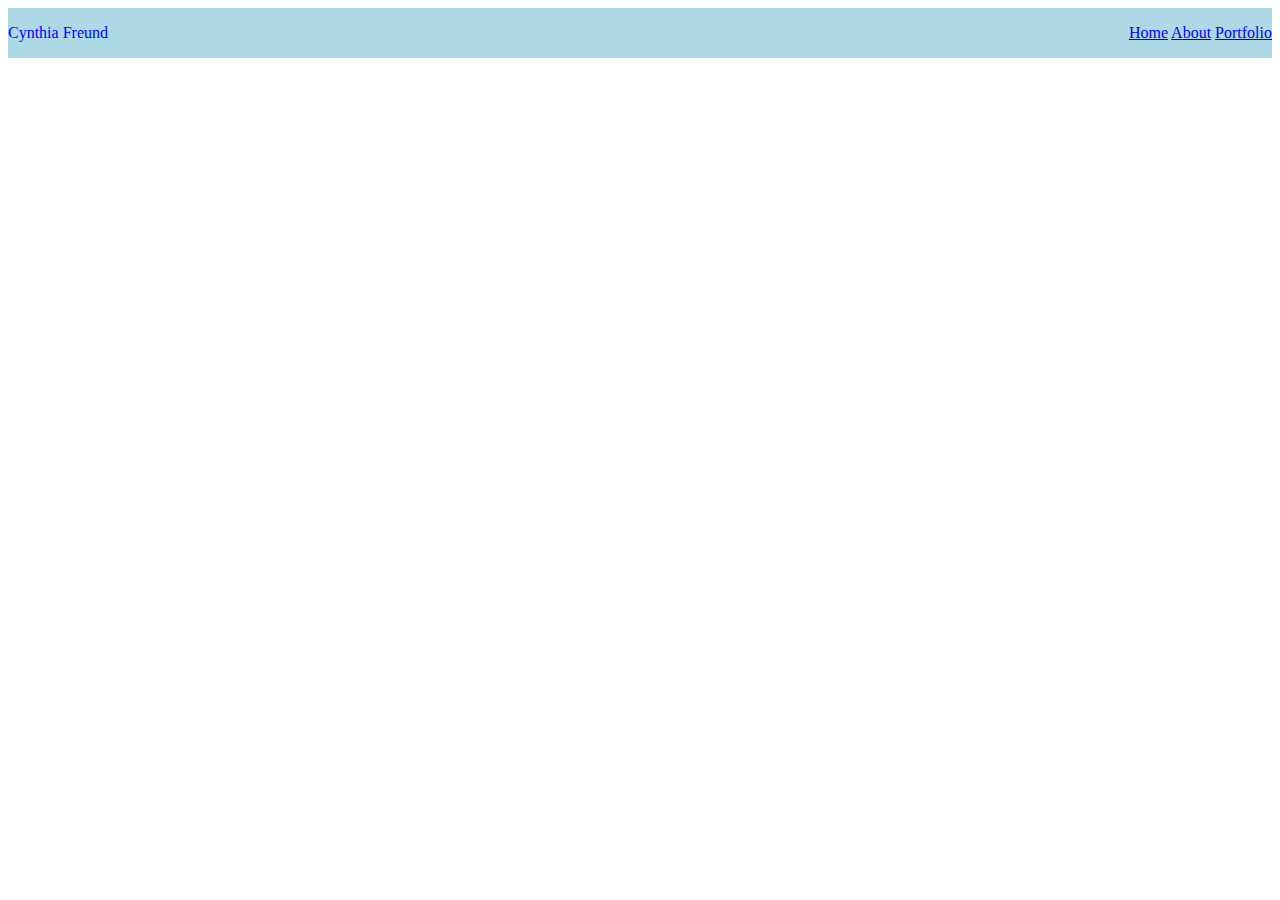
==== about.html @ 014feccc "set up of page" ====
<!DOCTYPE html>
<html lang="en">
<head>
    <meta charset="UTF-8">
    <meta name="viewport" content="width=device-width, initial-scale=1.0">
    <title>Portfolio</title>
    <link rel="stylesheet" href="./style.css">
</head>
<body><header class="header">
    <p class="name">Cynthia Freund</p>
    <nav>
    <a href="./index.html">Home</a> 
    <a href="./about.html">About</a> 
    <a href="./portfolio.html">Portfolio</a> 
    </nav>
</header>
    
</body>
</html>
---- style.css ----
.header {
  display: flex;
  justify-content: space-between;
  align-items: center;
  background-color: lightblue;
  color: blue;
  margin: 0;
  padding: 0;
}

.content {
  background-image: url("./images/background.jpg");
  background-size: cover;
  background-position: center;
}

.headshot {
  float: right;
}/*# sourceMappingURL=style.css.map */
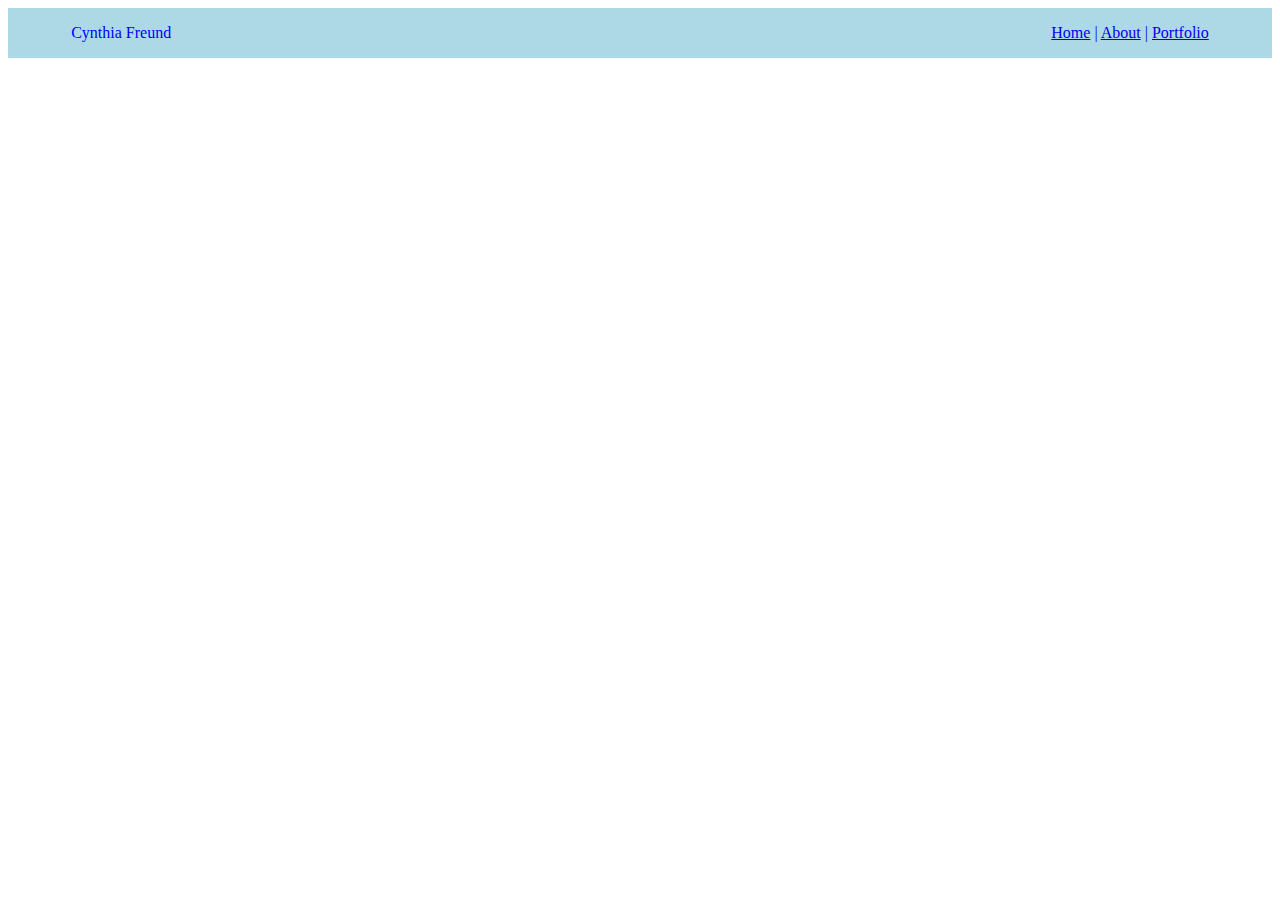
==== commit dbf3b8d7: "more content" ====
--- a/about.html
+++ b/about.html
@@ -6,13 +6,14 @@
     <title>Portfolio</title>
     <link rel="stylesheet" href="./style.css">
 </head>
-<body><header class="header">
-    <p class="name">Cynthia Freund</p>
+<body>
+    <header class="header">
+        <p class="name">Cynthia Freund</p>
     <nav>
-    <a href="./index.html">Home</a> 
-    <a href="./about.html">About</a> 
-    <a href="./portfolio.html">Portfolio</a> 
-    </nav>
+        <a href="./index.html">Home</a> |
+        <a href="./about.html">About</a> |
+        <a href="./portfolio.html">Portfolio</a> 
+        </nav>
 </header>
     
 </body>
--- a/style.css
+++ b/style.css
@@ -4,16 +4,24 @@
   align-items: center;
   background-color: lightblue;
   color: blue;
-  margin: 0;
-  padding: 0;
+  margin: auto;
+  padding: 0 5%;
 }
 
 .content {
   background-image: url("./images/background.jpg");
   background-size: cover;
   background-position: center;
+  display: flex;
+  justify-content: space-between;
+  margin: 0;
 }
 
 .headshot {
   float: right;
+}
+
+.mission, .inspiration {
+  border: 3px solid blue;
+  margin: 100px 75px 150px 50px;
 }/*# sourceMappingURL=style.css.map */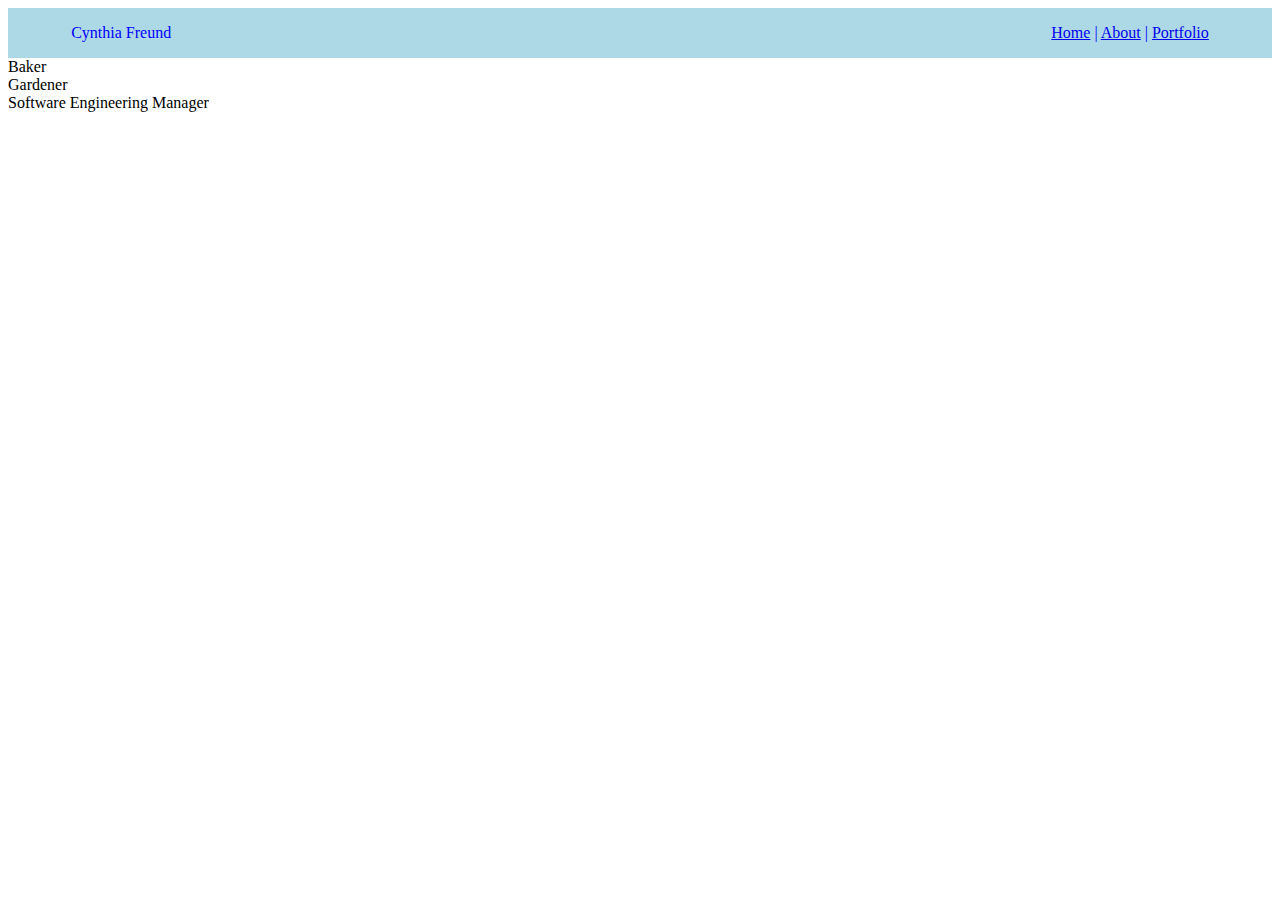
==== commit cbb6a4fa: "more styling" ====
--- a/about.html
+++ b/about.html
@@ -15,6 +15,11 @@
         <a href="./portfolio.html">Portfolio</a> 
         </nav>
 </header>
+    <article>
+        <div class="baker">Baker</div>
+        <div class="gardener">Gardener</div>
+        <div class="software">Software Engineering Manager</div>
+    </article>
     
 </body>
 </html>--- a/style.css
+++ b/style.css
@@ -9,19 +9,29 @@
 }
 
 .content {
-  background-image: url("./images/background.jpg");
+  background-image: url("./images/croppedBackground.png");
   background-size: cover;
   background-position: center;
-  display: flex;
-  justify-content: space-between;
-  margin: 0;
+}
+
+h1 {
+  color: blue;
+  font-size: 3vw;
+  text-align: center;
 }
 
 .headshot {
-  float: right;
+  float: left;
+  border-top-left-radius: 15px;
+  border: 5px solid black;
 }
 
-.mission, .inspiration {
+.mission {
   border: 3px solid blue;
   margin: 100px 75px 150px 50px;
+}
+
+.inspiration {
+  border: 3px solid blue;
+  margin: 100px 75px 500px 50px;
 }/*# sourceMappingURL=style.css.map */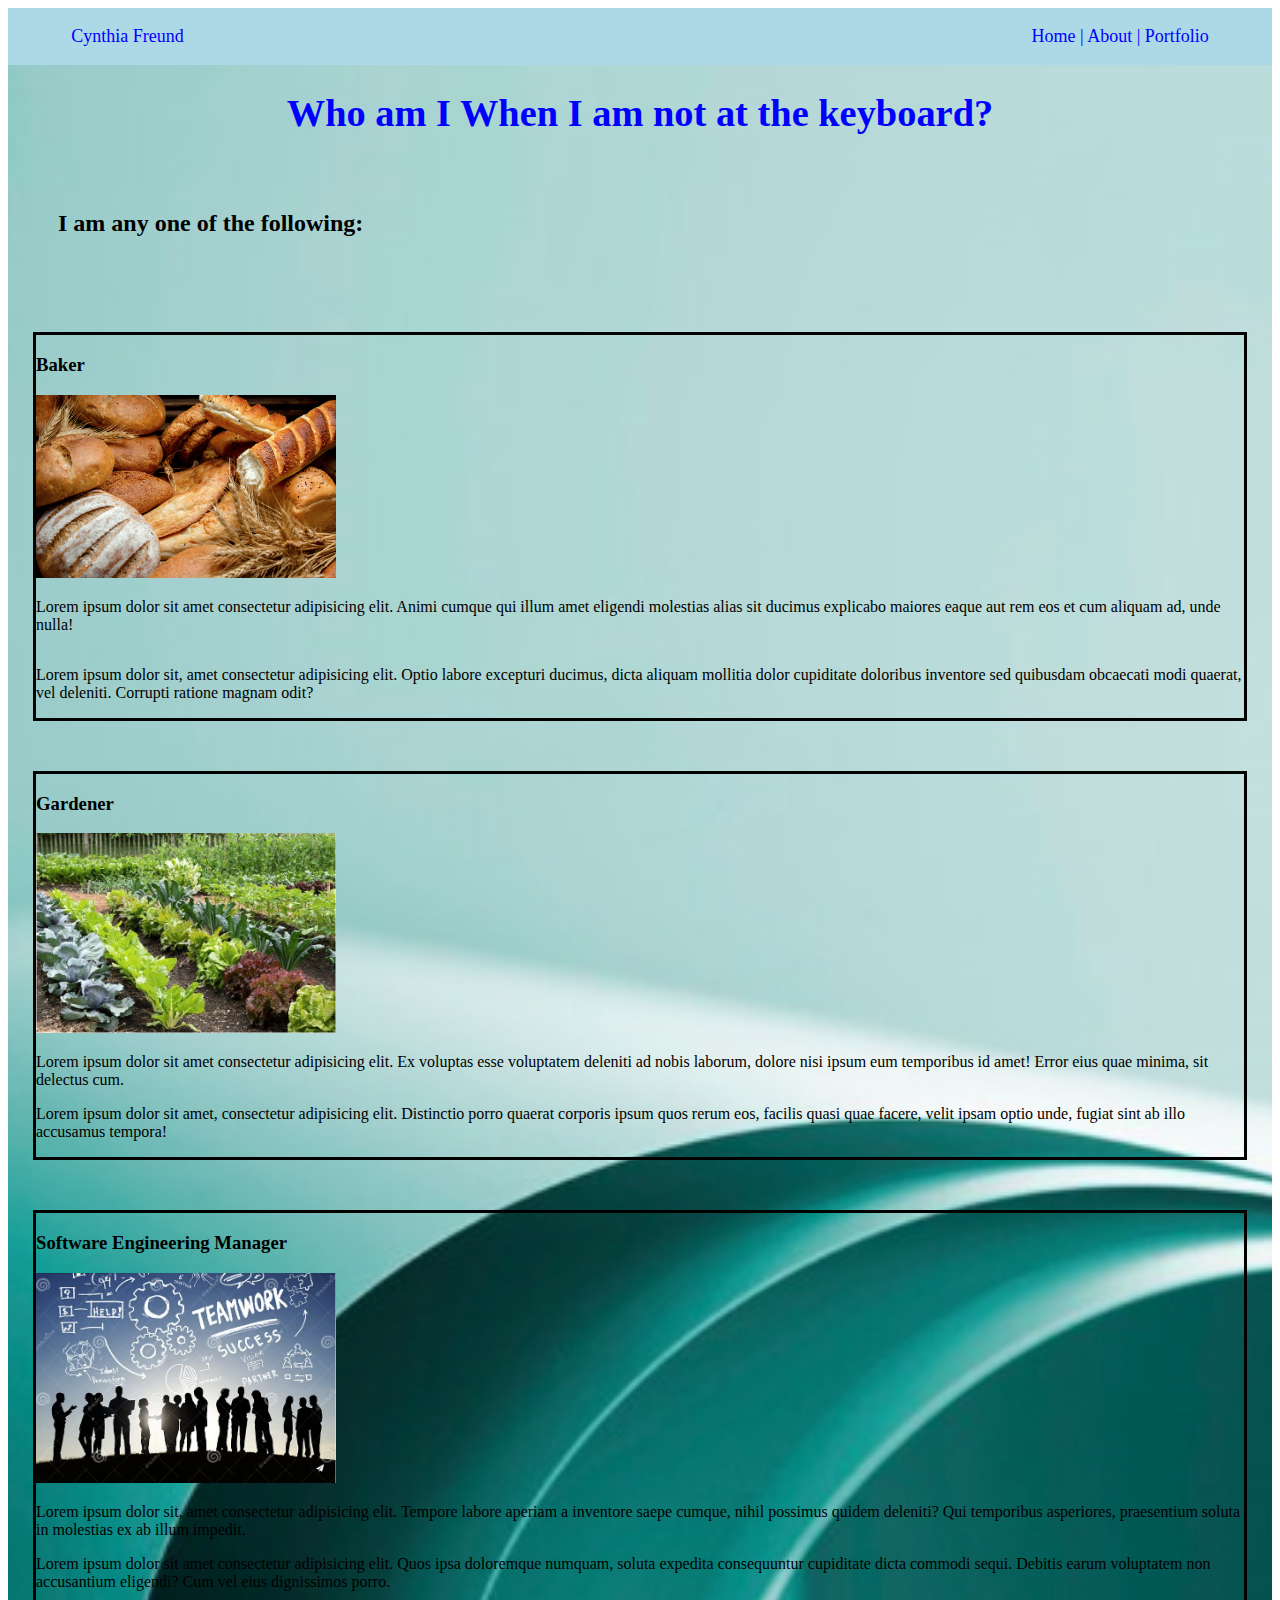
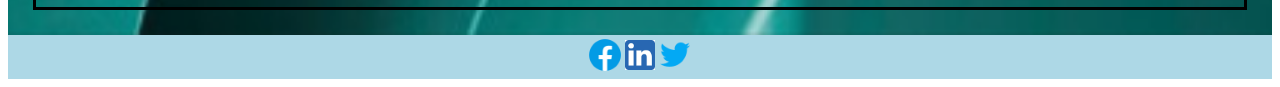
==== commit b5e135ee: "about page content and some styling" ====
--- a/about.html
+++ b/about.html
@@ -15,11 +15,33 @@
         <a href="./portfolio.html">Portfolio</a> 
         </nav>
 </header>
+    <main class="content">
     <article>
-        <div class="baker">Baker</div>
-        <div class="gardener">Gardener</div>
-        <div class="software">Software Engineering Manager</div>
+        <h1>Who am I When I am not at the keyboard?</h1>
+        <h2>I am any one of the following:</h2>
+        <div class="baker"><h3>Baker</h3>
+            <img src="./images/bread.png" alt="bread" width="300px">
+            <p class="bakerText">Lorem ipsum dolor sit amet consectetur adipisicing elit. Animi cumque qui illum amet eligendi molestias alias sit ducimus explicabo maiores eaque aut rem eos et cum aliquam ad, unde nulla!</p>
+            <p>Lorem ipsum dolor sit, amet consectetur adipisicing elit. Optio labore excepturi ducimus, dicta aliquam mollitia dolor cupiditate doloribus inventore sed quibusdam obcaecati modi quaerat, vel deleniti. Corrupti ratione magnam odit?
+            </p>
+        </div>
+        <div class="gardener"><h3>Gardener</h3>
+            <img src="./images/garden.png" alt="garden" width="300px">
+            <p>Lorem ipsum dolor sit amet consectetur adipisicing elit. Ex voluptas esse voluptatem deleniti ad nobis laborum, dolore nisi ipsum eum temporibus id amet! Error eius quae minima, sit delectus cum.</p>
+            <p>Lorem ipsum dolor sit amet, consectetur adipisicing elit. Distinctio porro quaerat corporis ipsum quos rerum eos, facilis quasi quae facere, velit ipsam optio unde, fugiat sint ab illo accusamus tempora!</p>
+        </div>
+        <div class="software"><h3>Software Engineering Manager</h3>
+            <img src="./images/manager.png" alt="team manager" width="300px">
+            <p>Lorem ipsum dolor sit, amet consectetur adipisicing elit. Tempore labore aperiam a inventore saepe cumque, nihil possimus quidem deleniti? Qui temporibus asperiores, praesentium soluta in molestias ex ab illum impedit.</p>
+            <p>Lorem ipsum dolor sit amet consectetur adipisicing elit. Quos ipsa doloremque numquam, soluta expedita consequuntur cupiditate dicta commodi sequi. Debitis earum voluptatem non accusantium eligendi? Cum vel eius dignissimos porro.</p>
+        </div>
     </article>
+    </main>
+    <footer class="footer">
+        <a href="#"><img src="./images/facebook.png" alt="facebook logo" width="40px"/></a>
+        <a href="https://www.linkedin.com/in/cynthia-freund-59958a37/"><img src="./images/linkedIn.png" alt="linkedIn logo" width = "30px"/></a>
+        <a href="#"><img src="./images/twitter.png" alt="twitter logo" width="40px"/></a>
+    </footer> 
     
 </body>
 </html>--- a/style.css
+++ b/style.css
@@ -2,16 +2,51 @@
   display: flex;
   justify-content: space-between;
   align-items: center;
+  font-size: large;
   background-color: lightblue;
   color: blue;
   margin: auto;
   padding: 0 5%;
 }
 
+.pageLinks {
+  a: link color blue;
+  a: visited color green;
+  a: hover color hotpink;
+  a: active color white;
+}
+
+a:link {
+  color: blue;
+  text-decoration: none;
+}
+
+a:visited {
+  color: green;
+  text-decoration: none;
+}
+
+a:hover {
+  color: hotpink;
+  text-decoration: none;
+}
+
+a:active {
+  color: white;
+  background-color: white;
+  text-decoration: underline;
+}
+
+a:current {
+  color: white;
+  text-decoration: underline;
+}
+
 .content {
   background-image: url("./images/croppedBackground.png");
   background-size: cover;
   background-position: center;
+  align-content: flex-end;
 }
 
 h1 {
@@ -20,18 +55,46 @@
   text-align: center;
 }
 
+h2 {
+  padding: 50px;
+}
+
 .headshot {
-  float: left;
-  border-top-left-radius: 15px;
+  float: right;
   border: 5px solid black;
+  border-style: double;
+  margin: 0px 15px 300px 25px;
+  padding: 25px;
 }
 
 .mission {
-  border: 3px solid blue;
-  margin: 100px 75px 150px 50px;
+  clear: left;
+  padding: 50px;
+  margin: 100px 75px 250px 50px;
 }
 
 .inspiration {
-  border: 3px solid blue;
-  margin: 100px 75px 500px 50px;
+  clear: left;
+  padding: 10px;
+}
+
+.quote {
+  font-family: cursive;
+}
+
+.baker, .gardener, .software {
+  display: inline-block;
+  border: 3px solid;
+  margin: 25px;
+}
+
+.bakerText {
+  display: inline-block;
+}
+
+.footer {
+  display: flex;
+  justify-content: center;
+  align-items: center;
+  background-color: lightblue;
 }/*# sourceMappingURL=style.css.map */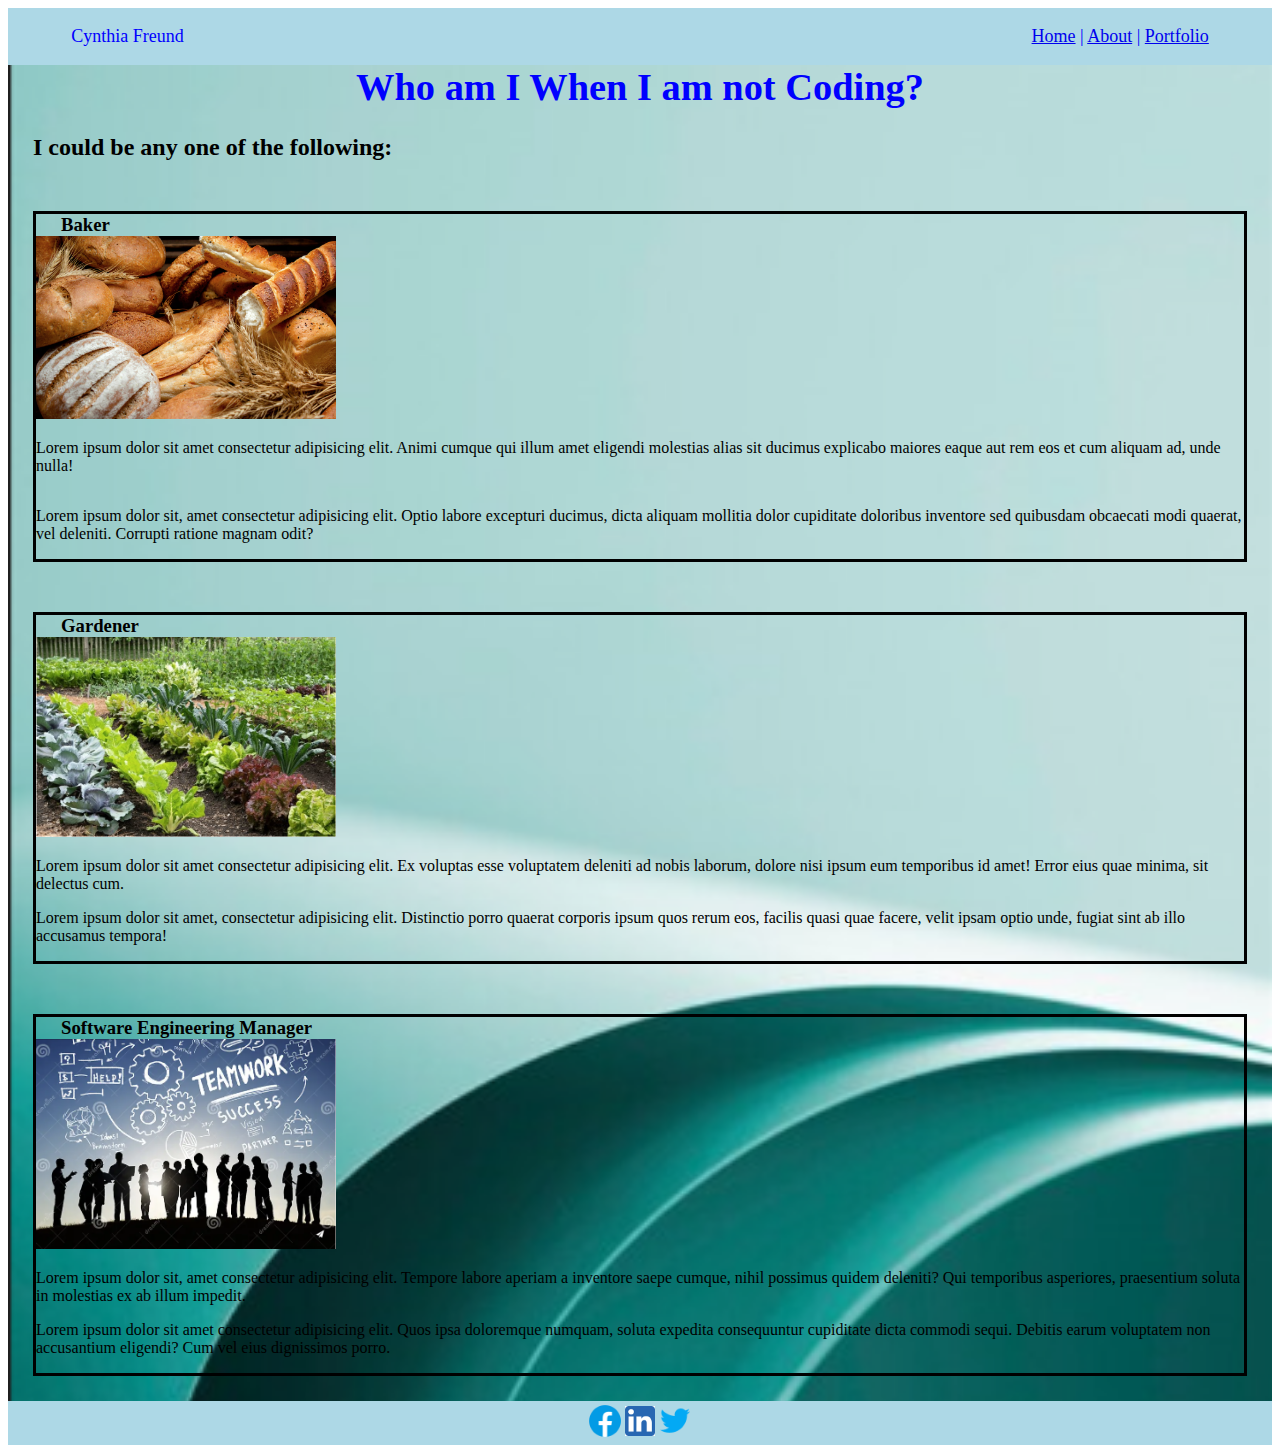
==== commit 410bd748: "more content and styling" ====
--- a/about.html
+++ b/about.html
@@ -15,10 +15,10 @@
         <a href="./portfolio.html">Portfolio</a> 
         </nav>
 </header>
-    <main class="content">
-    <article>
-        <h1>Who am I When I am not at the keyboard?</h1>
-        <h2>I am any one of the following:</h2>
+    <main class="background">
+    <article class="content">
+        <h1>Who am I When I am not Coding?</h1>
+        <h2>I could be any one of the following:</h2>
         <div class="baker"><h3>Baker</h3>
             <img src="./images/bread.png" alt="bread" width="300px">
             <p class="bakerText">Lorem ipsum dolor sit amet consectetur adipisicing elit. Animi cumque qui illum amet eligendi molestias alias sit ducimus explicabo maiores eaque aut rem eos et cum aliquam ad, unde nulla!</p>
--- a/style.css
+++ b/style.css
@@ -5,77 +5,69 @@
   font-size: large;
   background-color: lightblue;
   color: blue;
-  margin: auto;
+  margin: 0%;
   padding: 0 5%;
 }
 
-.pageLinks {
-  a: link color blue;
-  a: visited color green;
-  a: hover color hotpink;
-  a: active color white;
+.pageLinks a:link {
+  color: blue;
+  text-decoration: underline;
 }
-
-a:link {
-  color: blue;
+.pageLinks a:visited {
+  color: green;
+  text-decoration: none;
+}
+.pageLinks a:hover {
+  color: hotpink;
+  text-decoration: none;
+}
+.pageLinks a:active {
+  color: white;
   text-decoration: none;
 }
 
-a:visited {
-  color: green;
-  text-decoration: none;
-}
-
-a:hover {
-  color: hotpink;
-  text-decoration: none;
-}
-
-a:active {
-  color: white;
-  background-color: white;
-  text-decoration: underline;
-}
-
-a:current {
-  color: white;
-  text-decoration: underline;
-}
-
-.content {
+.background {
   background-image: url("./images/croppedBackground.png");
   background-size: cover;
   background-position: center;
-  align-content: flex-end;
+  margin: 0%;
 }
 
 h1 {
   color: blue;
   font-size: 3vw;
   text-align: center;
+  margin: 0%;
 }
 
 h2 {
-  padding: 50px;
+  padding: 25px;
+  margin: auto;
 }
 
-.headshot {
+h3 {
+  padding: 0px 0px 0px 25px;
+  margin: auto;
+}
+
+.headShot {
   float: right;
   border: 5px solid black;
   border-style: double;
-  margin: 0px 15px 300px 25px;
+  margin: 50px 250px 0px 0px;
   padding: 25px;
 }
 
 .mission {
   clear: left;
   padding: 50px;
-  margin: 100px 75px 250px 50px;
+  margin: 100px 0px 0px 350px;
 }
 
 .inspiration {
   clear: left;
-  padding: 10px;
+  padding: 50px;
+  margin: 100px 0px 0px 250px;
 }
 
 .quote {
@@ -97,4 +89,6 @@
   justify-content: center;
   align-items: center;
   background-color: lightblue;
+  width: 100%;
+  margin: 0%;
 }/*# sourceMappingURL=style.css.map */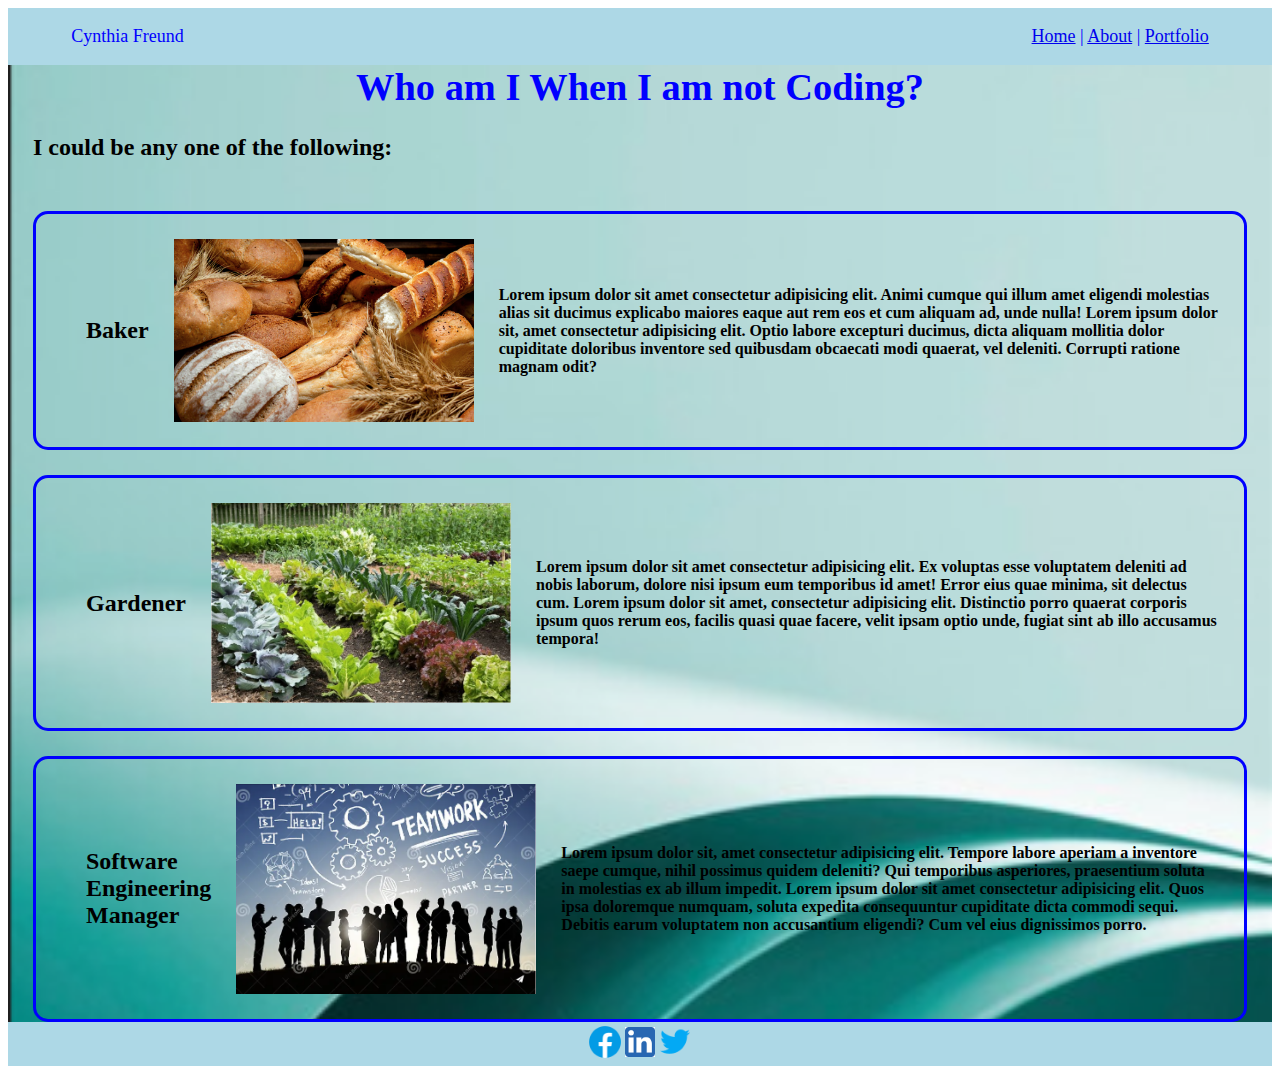
==== commit cf8171ab: "final commit for about page and styling" ====
--- a/about.html
+++ b/about.html
@@ -16,25 +16,28 @@
         </nav>
 </header>
     <main class="background">
-    <article class="content">
+    <article>
         <h1>Who am I When I am not Coding?</h1>
         <h2>I could be any one of the following:</h2>
-        <div class="baker"><h3>Baker</h3>
-            <img src="./images/bread.png" alt="bread" width="300px">
-            <p class="bakerText">Lorem ipsum dolor sit amet consectetur adipisicing elit. Animi cumque qui illum amet eligendi molestias alias sit ducimus explicabo maiores eaque aut rem eos et cum aliquam ad, unde nulla!</p>
-            <p>Lorem ipsum dolor sit, amet consectetur adipisicing elit. Optio labore excepturi ducimus, dicta aliquam mollitia dolor cupiditate doloribus inventore sed quibusdam obcaecati modi quaerat, vel deleniti. Corrupti ratione magnam odit?
+        <section class="content">
+         
+        <div class="baker"><h2>Baker</h2>
+            <img src="./images/bread.png" alt="bread" width="300px"><span style="padding-right: 25px;"></span>
+            <p class="text">Lorem ipsum dolor sit amet consectetur adipisicing elit. Animi cumque qui illum amet eligendi molestias alias sit ducimus explicabo maiores eaque aut rem eos et cum aliquam ad, unde nulla!
+            Lorem ipsum dolor sit, amet consectetur adipisicing elit. Optio labore excepturi ducimus, dicta aliquam mollitia dolor cupiditate doloribus inventore sed quibusdam obcaecati modi quaerat, vel deleniti. Corrupti ratione magnam odit?
             </p>
         </div>
-        <div class="gardener"><h3>Gardener</h3>
-            <img src="./images/garden.png" alt="garden" width="300px">
-            <p>Lorem ipsum dolor sit amet consectetur adipisicing elit. Ex voluptas esse voluptatem deleniti ad nobis laborum, dolore nisi ipsum eum temporibus id amet! Error eius quae minima, sit delectus cum.</p>
-            <p>Lorem ipsum dolor sit amet, consectetur adipisicing elit. Distinctio porro quaerat corporis ipsum quos rerum eos, facilis quasi quae facere, velit ipsam optio unde, fugiat sint ab illo accusamus tempora!</p>
+        <div class="gardener"><h2>Gardener</h2>
+            <img src="./images/garden.png" alt="garden" width="300px"><span style="padding-right: 25px;"></span>
+            <p class="text">Lorem ipsum dolor sit amet consectetur adipisicing elit. Ex voluptas esse voluptatem deleniti ad nobis laborum, dolore nisi ipsum eum temporibus id amet! Error eius quae minima, sit delectus cum.
+            Lorem ipsum dolor sit amet, consectetur adipisicing elit. Distinctio porro quaerat corporis ipsum quos rerum eos, facilis quasi quae facere, velit ipsam optio unde, fugiat sint ab illo accusamus tempora!</p>
         </div>
-        <div class="software"><h3>Software Engineering Manager</h3>
-            <img src="./images/manager.png" alt="team manager" width="300px">
-            <p>Lorem ipsum dolor sit, amet consectetur adipisicing elit. Tempore labore aperiam a inventore saepe cumque, nihil possimus quidem deleniti? Qui temporibus asperiores, praesentium soluta in molestias ex ab illum impedit.</p>
-            <p>Lorem ipsum dolor sit amet consectetur adipisicing elit. Quos ipsa doloremque numquam, soluta expedita consequuntur cupiditate dicta commodi sequi. Debitis earum voluptatem non accusantium eligendi? Cum vel eius dignissimos porro.</p>
+        <div class="manager"><h2>Software Engineering Manager</h2>
+            <img src="./images/manager.png" alt="team manager" width="300px"><span style="padding-right: 25px;"></span>
+            <p class="text">Lorem ipsum dolor sit, amet consectetur adipisicing elit. Tempore labore aperiam a inventore saepe cumque, nihil possimus quidem deleniti? Qui temporibus asperiores, praesentium soluta in molestias ex ab illum impedit.
+            Lorem ipsum dolor sit amet consectetur adipisicing elit. Quos ipsa doloremque numquam, soluta expedita consequuntur cupiditate dicta commodi sequi. Debitis earum voluptatem non accusantium eligendi? Cum vel eius dignissimos porro.</p>
         </div>
+    </section>
     </article>
     </main>
     <footer class="footer">
@@ -42,6 +45,6 @@
         <a href="https://www.linkedin.com/in/cynthia-freund-59958a37/"><img src="./images/linkedIn.png" alt="linkedIn logo" width = "30px"/></a>
         <a href="#"><img src="./images/twitter.png" alt="twitter logo" width="40px"/></a>
     </footer> 
-    
+    <script src="./javascript.js"></script>
 </body>
 </html>--- a/style.css
+++ b/style.css
@@ -67,21 +67,25 @@
 .inspiration {
   clear: left;
   padding: 50px;
-  margin: 100px 0px 0px 250px;
+  margin: 100px 0px 0px 200px;
 }
 
 .quote {
   font-family: cursive;
 }
 
-.baker, .gardener, .software {
-  display: inline-block;
-  border: 3px solid;
-  margin: 25px;
+.baker, .gardener, .manager {
+  display: flex;
+  justify-content: space-between;
+  align-items: center;
+  border: 3px solid blue;
+  border-radius: 15px;
+  padding: 25px;
+  margin: 25px 25px 0px 25px;
 }
 
-.bakerText {
-  display: inline-block;
+.text {
+  font-weight: bold;
 }
 
 .footer {
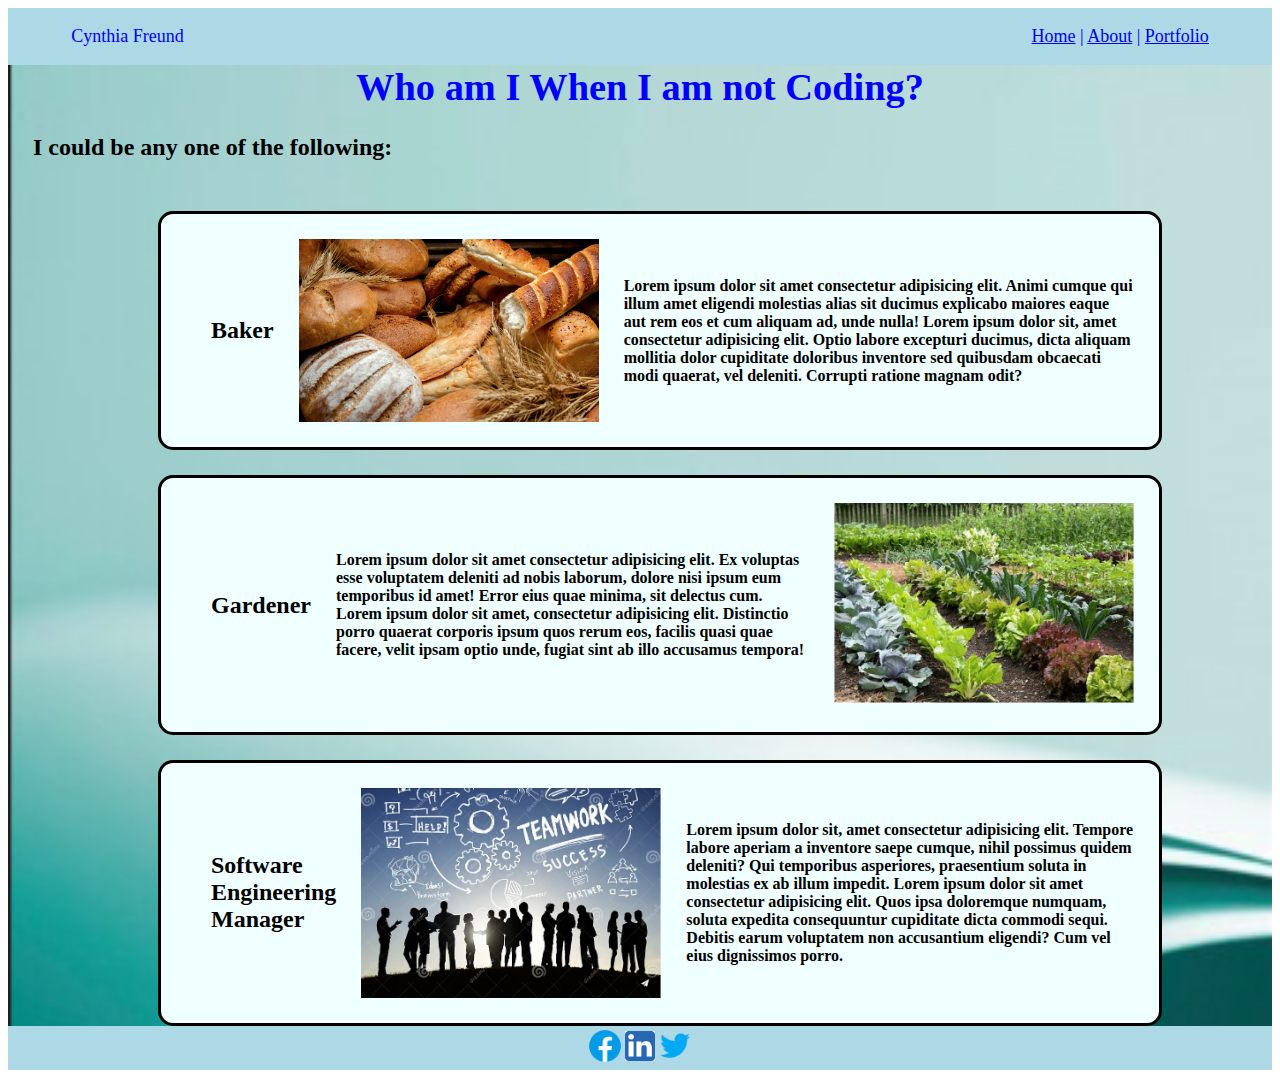
==== commit 46b25819: "text and styling on portfolio page" ====
--- a/about.html
+++ b/about.html
@@ -16,28 +16,26 @@
         </nav>
 </header>
     <main class="background">
-    <article>
+    
         <h1>Who am I When I am not Coding?</h1>
         <h2>I could be any one of the following:</h2>
-        <section class="content">
-         
-        <div class="baker"><h2>Baker</h2>
+    <article> 
+        <section class="baker"><h2>Baker</h2>
             <img src="./images/bread.png" alt="bread" width="300px"><span style="padding-right: 25px;"></span>
             <p class="text">Lorem ipsum dolor sit amet consectetur adipisicing elit. Animi cumque qui illum amet eligendi molestias alias sit ducimus explicabo maiores eaque aut rem eos et cum aliquam ad, unde nulla!
             Lorem ipsum dolor sit, amet consectetur adipisicing elit. Optio labore excepturi ducimus, dicta aliquam mollitia dolor cupiditate doloribus inventore sed quibusdam obcaecati modi quaerat, vel deleniti. Corrupti ratione magnam odit?
             </p>
-        </div>
-        <div class="gardener"><h2>Gardener</h2>
-            <img src="./images/garden.png" alt="garden" width="300px"><span style="padding-right: 25px;"></span>
+        </section>
+        <section class="gardener"><h2>Gardener</h2>
             <p class="text">Lorem ipsum dolor sit amet consectetur adipisicing elit. Ex voluptas esse voluptatem deleniti ad nobis laborum, dolore nisi ipsum eum temporibus id amet! Error eius quae minima, sit delectus cum.
             Lorem ipsum dolor sit amet, consectetur adipisicing elit. Distinctio porro quaerat corporis ipsum quos rerum eos, facilis quasi quae facere, velit ipsam optio unde, fugiat sint ab illo accusamus tempora!</p>
-        </div>
-        <div class="manager"><h2>Software Engineering Manager</h2>
+            <span style="padding-left: 25px;"><img src="./images/garden.png" alt="garden" width="300px"></span>
+        </section>
+        <section class="manager"><h2>Software Engineering Manager</h2>
             <img src="./images/manager.png" alt="team manager" width="300px"><span style="padding-right: 25px;"></span>
             <p class="text">Lorem ipsum dolor sit, amet consectetur adipisicing elit. Tempore labore aperiam a inventore saepe cumque, nihil possimus quidem deleniti? Qui temporibus asperiores, praesentium soluta in molestias ex ab illum impedit.
             Lorem ipsum dolor sit amet consectetur adipisicing elit. Quos ipsa doloremque numquam, soluta expedita consequuntur cupiditate dicta commodi sequi. Debitis earum voluptatem non accusantium eligendi? Cum vel eius dignissimos porro.</p>
-        </div>
-    </section>
+        </section>
     </article>
     </main>
     <footer class="footer">
--- a/style.css
+++ b/style.css
@@ -74,18 +74,41 @@
   font-family: cursive;
 }
 
+.text {
+  font-weight: bold;
+}
+
 .baker, .gardener, .manager {
   display: flex;
   justify-content: space-between;
   align-items: center;
-  border: 3px solid blue;
+  border: 3px solid black;
+  background-color: azure;
   border-radius: 15px;
+  width: 75%;
   padding: 25px;
-  margin: 25px 25px 0px 25px;
+  margin: 25px 25px 0px 150px;
 }
 
-.text {
-  font-weight: bold;
+.portfolio {
+  display: flex;
+  flex-direction: column;
+  align-items: center;
+  justify-content: space-between;
+  width: 60%;
+  margin: auto;
+}
+
+.zoo, .produce, .books {
+  text-align: center;
+  border: 3px solid black;
+  border-radius: 15px;
+  background-color: azure;
+  margin: 25px;
+}
+
+.portfolioText {
+  padding: 0px 300px;
 }
 
 .footer {
